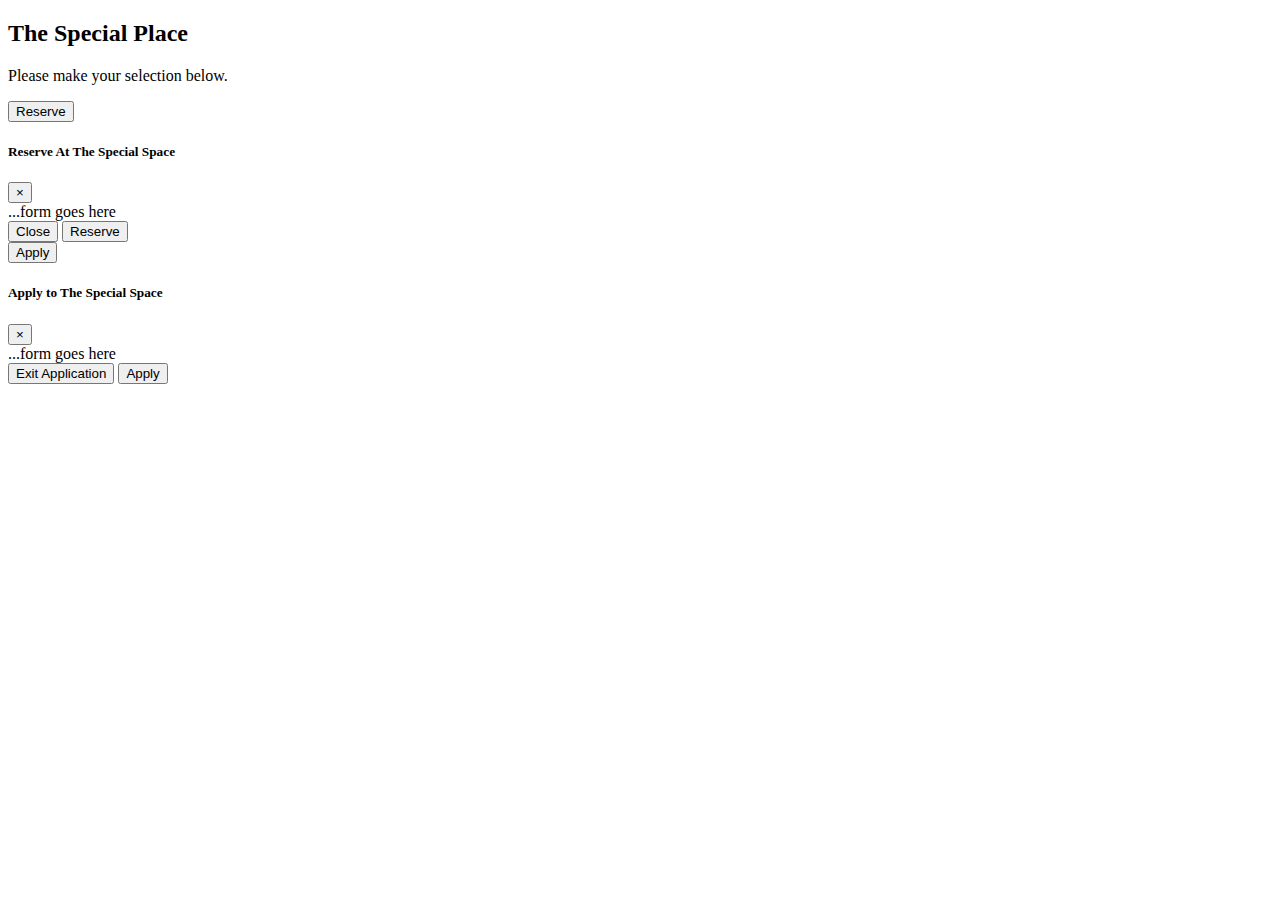
==== index.html @ 450bccdc "Updating Files" ====
<!doctype html>
<html lang="en">
  <head>
    <!--Required meta tags-->
    <meta charset="utf-8">
    <meta name="viewport" content="width=device-width, initial-scale=1, shrink-to-fit=no">

    <!--Bootstrap CSS-->
    <link rel="stylesheet" href="https://stackpath.boostrapcdn.com/bootstrap/4.5.0/css/bootstrap.min.css" integrity="sha384-9aIt2nRpC12Uk9gS9baDl411NQApFmC26EwAOH8WgZl5MYYxFfc+NcPb1dKGj7Sk" crossorigin="anonymous"> <!--/bootstrap CSS-->
    <title>The Special Space</title>
    <script src="https://code.jquery.com/jquery-3.5.1.slim.min.js" integrity="sha384-DfXdz2htPH0lsSSs5nCTpuj/zy4C+OGpamoFVy38MVBnE+IbbVYUew+OrCXaRkfj" crossorigin="anonymous"></script>
<script src="https://cdn.jsdelivr.net/npm/popper.js@1.16.0/dist/umd/popper.min.js" integrity="sha384-Q6E9RHvbIyZFJoft+2mJbHaEWldlvI9IOYy5n3zV9zzTtmI3UksdQRVvoxMfooAo" crossorigin="anonymous"></script>
<script src="https://stackpath.bootstrapcdn.com/bootstrap/4.5.0/js/bootstrap.min.js" integrity="sha384-OgVRvuATP1z7JjHLkuOU7Xw704+h835Lr+6QL9UvYjZE3Ipu6Tp75j7Bh/kR0JKI" crossorigin="anonymous"></script>
  </head>
  <body>
    <!-- header section -->
    <header>
      <div class="container text-center">
        <h2 class="display-1">The Special Place</h2>
        <p class="lead">Please make your selection below.</p>
      </div>
    </header>
<!-------------------Reserve-Form------------------------------------------------------------------------------>
    <!-- Button trigger modal for reservations -->
    <div class="mx-auto" style="width: 200px;">
<button type="button" class="btn btn-dark" data-toggle="modal" data-target="#reserveModal">
  Reserve
</button>
<!-- Reserve Modal -->
<div class="modal fade" id="reserveModal" tabindex="-1" role="dialog" aria-labelledby="reserveModalLabel" aria-hidden="true">
  <div class="modal-dialog">
    <div class="modal-content">
      <div class="modal-header">
        <h5 class="modal-title" id="reserveModalLabel">Reserve At The Special Space</h5>
        <button type="button" class="close" data-dismiss="modal" aria-label="Close">
          <span aria-hidden="true">&times;</span>
        </button>
      </div>
      <div class="modal-body">
        ...form goes here

      </div>
      <div class="modal-footer">
        <button type="button" class="btn btn-secondary" data-dismiss="modal">Close</button>
        <button type="button" class="btn btn-primary">Reserve</button>
      </div>
    </div>
  </div>
</div> 
<!-- /reserve modal -->
    <!----------Application-Form--------------------------------------------------------------------------->
    <!-- Button trigger application modal -->
<button type="button" class="btn btn-dark" data-toggle="modal" data-target="#applyModal">
  Apply
</button>
<!--application modal-->
<div class="modal fade" id="application-modal" tabindex="-1" role="dialog" aria-labelledby="appModal-label" aria-hidden="true">
  <div class="modal-dialog">
    <div class="modal-content">
      <div class="modal-header">
        <h5 class="modal-title" id="appModal-label">Apply to The Special Space</h5>
        <button type="button" class="close" data-dismiss="modal" aria-label="Close">
          <span aria-hidden="true">&times;</span>
        </button>
      </div>
      <div class="modal-body">
        ...form goes here
      </div>
      <div class="modal-footer">
        <button type="button" class="btn btn-secondary" data-dismiss="modal">Exit Application</button>
        <button type="button" class="btn btn-primary">Apply</button>
      </div>
    </div>
  </div>
</div>
 <!-- /application modal -->
  </body>
</html>
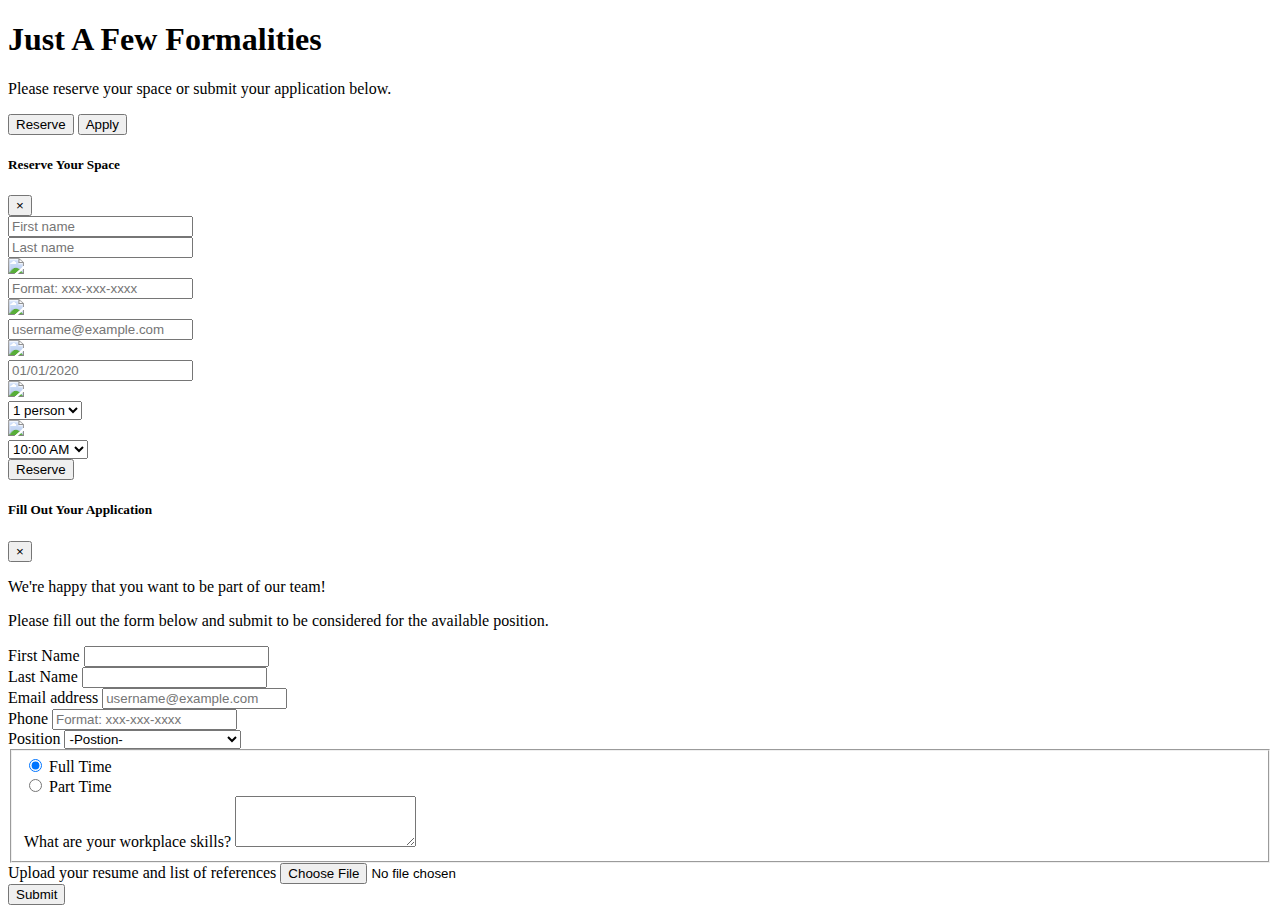
==== commit 5d95f620: "Updating Assignment Files" ====
--- a/index.html
+++ b/index.html
@@ -1,78 +1,248 @@
 <!doctype html>
 <html lang="en">
   <head>
-    <!--Required meta tags-->
+    <!-- Required meta tags -->
     <meta charset="utf-8">
     <meta name="viewport" content="width=device-width, initial-scale=1, shrink-to-fit=no">
 
-    <!--Bootstrap CSS-->
-    <link rel="stylesheet" href="https://stackpath.boostrapcdn.com/bootstrap/4.5.0/css/bootstrap.min.css" integrity="sha384-9aIt2nRpC12Uk9gS9baDl411NQApFmC26EwAOH8WgZl5MYYxFfc+NcPb1dKGj7Sk" crossorigin="anonymous"> <!--/bootstrap CSS-->
-    <title>The Special Space</title>
-    <script src="https://code.jquery.com/jquery-3.5.1.slim.min.js" integrity="sha384-DfXdz2htPH0lsSSs5nCTpuj/zy4C+OGpamoFVy38MVBnE+IbbVYUew+OrCXaRkfj" crossorigin="anonymous"></script>
-<script src="https://cdn.jsdelivr.net/npm/popper.js@1.16.0/dist/umd/popper.min.js" integrity="sha384-Q6E9RHvbIyZFJoft+2mJbHaEWldlvI9IOYy5n3zV9zzTtmI3UksdQRVvoxMfooAo" crossorigin="anonymous"></script>
-<script src="https://stackpath.bootstrapcdn.com/bootstrap/4.5.0/js/bootstrap.min.js" integrity="sha384-OgVRvuATP1z7JjHLkuOU7Xw704+h835Lr+6QL9UvYjZE3Ipu6Tp75j7Bh/kR0JKI" crossorigin="anonymous"></script>
+    <!-- Bootstrap CSS -->
+    <link rel="stylesheet" href="https://stackpath.bootstrapcdn.com/bootstrap/4.5.0/css/bootstrap.min.css" integrity="sha384-9aIt2nRpC12Uk9gS9baDl411NQApFmC26EwAOH8WgZl5MYYxFfc+NcPb1dKGj7Sk" crossorigin="anonymous">
+    <link rel="stylesheet" href="custom.css">
+    <title>Formalities</title>
   </head>
   <body>
-    <!-- header section -->
-    <header>
-      <div class="container text-center">
-        <h2 class="display-1">The Special Place</h2>
-        <p class="lead">Please make your selection below.</p>
-      </div>
-    </header>
-<!-------------------Reserve-Form------------------------------------------------------------------------------>
-    <!-- Button trigger modal for reservations -->
-    <div class="mx-auto" style="width: 200px;">
-<button type="button" class="btn btn-dark" data-toggle="modal" data-target="#reserveModal">
-  Reserve
-</button>
-<!-- Reserve Modal -->
-<div class="modal fade" id="reserveModal" tabindex="-1" role="dialog" aria-labelledby="reserveModalLabel" aria-hidden="true">
-  <div class="modal-dialog">
-    <div class="modal-content">
-      <div class="modal-header">
-        <h5 class="modal-title" id="reserveModalLabel">Reserve At The Special Space</h5>
-        <button type="button" class="close" data-dismiss="modal" aria-label="Close">
-          <span aria-hidden="true">&times;</span>
-        </button>
-      </div>
-      <div class="modal-body">
-        ...form goes here
-
-      </div>
-      <div class="modal-footer">
-        <button type="button" class="btn btn-secondary" data-dismiss="modal">Close</button>
-        <button type="button" class="btn btn-primary">Reserve</button>
-      </div>
-    </div>
-  </div>
-</div> 
-<!-- /reserve modal -->
-    <!----------Application-Form--------------------------------------------------------------------------->
-    <!-- Button trigger application modal -->
-<button type="button" class="btn btn-dark" data-toggle="modal" data-target="#applyModal">
-  Apply
-</button>
-<!--application modal-->
-<div class="modal fade" id="application-modal" tabindex="-1" role="dialog" aria-labelledby="appModal-label" aria-hidden="true">
-  <div class="modal-dialog">
-    <div class="modal-content">
-      <div class="modal-header">
-        <h5 class="modal-title" id="appModal-label">Apply to The Special Space</h5>
-        <button type="button" class="close" data-dismiss="modal" aria-label="Close">
-          <span aria-hidden="true">&times;</span>
-        </button>
-      </div>
-      <div class="modal-body">
-        ...form goes here
-      </div>
-      <div class="modal-footer">
-        <button type="button" class="btn btn-secondary" data-dismiss="modal">Exit Application</button>
-        <button type="button" class="btn btn-primary">Apply</button>
-      </div>
-    </div>
-  </div>
-</div>
- <!-- /application modal -->
+      <!-- Jumbotron -->
+    <div class="jumbotron jumbotron-fluid bg-dark text-white">
+        <div class="container-fluid text-center">
+        <h1 class="display-4">Just A Few Formalities</h1>
+        <p class="lead">Please reserve your space or submit your application below.</p> <!--/jumbotron-->
+ <!--------------------------------------------------------------------Modal Button Triggers------------------>
+
+<!--reserve button trigger modal-->
+<button type="button" class="btn btn-light" data-toggle="modal" data-target="#reserveModal">
+    Reserve
+  </button> <!--/reserve button trigger modal-->
+  <!-- apply button trigger modal -->
+  <button type="button" class="btn btn-light" data-toggle="modal" data-target="#applyModal">
+    Apply
+  </button> <!--/apply button trigger modal-->
+      </div> <!--/container-->
+    </div> <!--/jumbotron-->
+    <!------------------------------------------------------------------------Modals----------------------->
+
+    <!--Reservation Modal-->
+    <div class="modal fade" id="reserveModal" tabindex="-1" role="dialog" aria-labelledby="reserveModalLabel" aria-hidden="true">
+        <div class="modal-dialog">
+          <div class="modal-content">
+            <div class="modal-header text-dark">
+              <h5 class="modal-title" id="reserveModalLabel">Reserve Your Space</h5>
+              <button type="button" class="close" data-dismiss="modal" aria-label="Close">
+                <span aria-hidden="true">&times;</span>
+              </button>
+            </div>
+            <!--Reservation Form-->
+                <div class="modal-body">
+                    <form>
+                        <!-- Name Inputs -->
+                        <div class="form-row">
+                          <div class="col">
+                            <input type="text" class="form-control" placeholder="First name">
+                          </div>
+                          <div class="col">
+                            <input type="text" class="form-control" placeholder="Last name">
+                          </div>
+                        </div> <!--/name inputs-->
+                        <!--Phone Input-->
+                        <div class="input-group mb-3 mt-2">
+                            <div class="input-group-prepend">
+                              <span class="input-group-text" id="basic-addon1">
+                                  <img src="icons/phone.svg" class="img-thumbnail">
+                              </span>
+                            </div>
+                            <input type="text" class="form-control" placeholder="Format: xxx-xxx-xxxx" aria-label="Phone" aria-describedby="basic-addon1">
+                          </div> <!--/phone input-->
+                         <!--Email Input-->
+                         <div class="input-group mb-3 mt-2">
+                            <div class="input-group-prepend">
+                              <span class="input-group-text" id="basic-addon1">
+                                  <img src="icons/email.png" class="img-thumbnail">
+                              </span>
+                            </div>
+                            <input type="text" class="form-control" placeholder="username@example.com" aria-label="Email" aria-describedby="basic-addon1">
+                          </div> <!--/email input-->
+                             <!--Date Input-->
+                             <div class="input-group mb-3 mt-2">
+                                <div class="input-group-prepend">
+                                  <span class="input-group-text" id="basic-addon1">
+                                      <img src="icons/calendar.png" class="img-thumbnail">
+                                  </span>
+                                </div>
+                                <input type="text" class="form-control" placeholder="01/01/2020" aria-label="Date" aria-describedby="basic-addon1">
+                              </div> <!--/date input-->
+                            <!--Guest Input-->
+                            <div class="input-group mb-3 mt-2">
+                                <div class="input-group-prepend">
+                                  <span class="input-group-text" id="basic-addon1">
+                                      <img src="icons/person.svg" class="img-thumbnail">
+                                  </span>
+                                </div>
+                                <select id="inputState" class="form-control">
+                                  <option selected>1 person</option>
+                                  <option>2</option>
+                                  <option>3</option>
+                                  <option>4</option>
+                                  <option>5</option>
+                                  <option>6</option>
+                                  <option>7</option>
+                                  <option>8</option>
+                                  <option>9</option>
+                                  <option>10</option>
+                                  <option>11</option>
+                                  <option>12</option>
+                                  <option>13</option>
+                                  <option>14</option>
+                                  <option>15</option>
+                                  <option>16</option>
+                                  <option>17</option>
+                                  <option>18</option>
+                                  <option>19</option>
+                                  <option>20</option>
+                                </select> <!-- /guest input -->
+                              <!--Time Input-->
+                              <div class="input-group mb-3 mt-2">
+                                <div class="input-group-prepend">
+                                  <span class="input-group-text" id="basic-addon1">
+                                      <img src="icons/clock.svg" class="img-thumbnail">
+                                  </span>
+                                </div>
+                                <select id="inputState" class="form-control">
+                                  <option selected>10:00 AM</option>
+                                  <option>10:30 AM</option>
+                                  <option>11:00 AM</option>
+                                  <option>11:30 AM</option>
+                                  <option>12:00 PM</option>
+                                  <option>12:30 PM</option>
+                                  <option>01:00 PM</option>
+                                  <option>01:30 PM</option>
+                                  <option>02:00 PM</option>
+                                  <option>02:30 PM</option>
+                                  <option>03:00 PM</option>
+                                  <option>03:30 PM</option>
+                                  <option>04:00 PM</option>
+                                  <option>04:30 PM</option>
+                                  <option>05:00 PM</option>
+                                  <option>05:30 PM</option>
+                                  <option>06:00 PM</option>
+                                  <option>06:30 PM</option>
+                                  <option>07:00 PM</option>
+                                  <option>07:30 PM</option>
+                                  <option>08:00 PM</option>
+                                  <option>08:30 PM</option>
+                                  <option>09:00 PM</option>
+                                  <option>09:30 PM</option>
+                                  <option>10:00 PM</option>
+                                  <option>10:30 PM</option>
+                                  <option>11:00 PM</option>
+                                  <option>11:30 PM</option>
+                                  <option>00:00 AM</option>
+                                </select>
+                              </div>
+                              <!--/time input-->
+                            </div> <!--/container for guests and time input-->
+                      </form>
+                </div> <!--/reservation Form-->
+                <!--Modal Footer-->
+            <div class="modal-footer">
+              <button type="button" class="btn btn-outline-dark">Reserve</button>
+            </div> <!--/modal footer-->
+          </div>
+        </div>
+      </div>  <!--/reservation Modal-->
+
+    <!--Application Modal-->
+    <div class="modal fade" id="applyModal" tabindex="-1" role="dialog" aria-labelledby="applyModalLabel" aria-hidden="true">
+        <div class="modal-dialog">
+          <div class="modal-content">
+            <div class="modal-header">
+              <h5 class="modal-title" id="applyModalLabell">Fill Out Your Application</h5>
+              <button type="button" class="close" data-dismiss="modal" aria-label="Close">
+                <span aria-hidden="true">&times;</span>
+              </button>
+            </div>
+            <div class="modal-body">
+              <p class="text-center"> We're happy that you want to be part of our team!</p>
+              <p class="text-sm-left font-weight-lighter"> Please fill out the form below and submit to be considered for the available position.
+              </p>
+              <form>
+                <div class="form-row">
+                    <div class="form-group col-md-6">
+                      <label for="inputEmail4">First Name</label>
+                      <input type="text" class="form-control" id="inputFirstName">
+                    </div>
+                    <div class="form-group col-md-6">
+                      <label for="last-name">Last Name</label>
+                      <input type="password" class="form-control" id="inputLastName">
+                    </div>
+                    <div class="form-group col-md-6">
+                        <label for="email">Email address</label>
+                        <input type="email" class="form-control" id="inputEmail"
+                        placeholder="username@example.com">
+                      </div>
+                      <div class="form-group col-md-6">
+                        <label for="phone">Phone</label>
+                        <input type="text" class="form-control" id="inputPhone"
+                        placeholder="Format: xxx-xxx-xxxx">
+                      </div>
+                      <div class="form-group col-md-4">
+                        <label for="inputPosition">Position</label>
+                        <select id="inputPosition" class="form-control">
+                          <option selected>-Postion-</option>
+                          <option>Front-End Web Developer</option>
+                          <option>Back-End Web Developer</option>
+                          <option>Full Stack Web Developer</option>
+                        </select>
+                        <fieldset class="form-group">
+                            <div class="row">
+                              <legend class="col-form-label col-sm-2 pt-0"></legend>
+                              <div class="col-sm-10">
+                                <div class="form-check">
+                                  <input class="form-check-input" type="radio" name="gridRadios" id="gridRadios1" value="option1" checked>
+                                  <label class="form-check-label" for="gridRadios1">
+                                    Full Time
+                                  </label>
+                                </div>
+                                <div class="form-check">
+                                  <input class="form-check-input" type="radio" name="gridRadios" id="gridRadios2" value="option2">
+                                  <label class="form-check-label" for="gridRadios2">
+                                    Part Time
+                                  </label>
+                                </div>
+                                <div class="form-group mt-2">
+                                    <label for="skillsFormControlTextarea1">What are your workplace skills?</label>
+                                    <textarea class="form-control" id="skillsFormControlTextarea1" rows="3"></textarea>
+                                  </div>
+                              </div>
+                            </div>
+                          </fieldset>
+                      </div>
+                      <div class="form-group">
+                        <label for="uploadFormControlFile1">Upload your resume and list of references</label>
+                        <input type="file" class="form-control-file" id="uploadFormControlFile1">
+                      </div>
+                  </div>
+              </form>
+            </div>
+            <div class="modal-footer">
+              <button type="button" class="btn btn-outline-primary">Submit</button>
+            </div>
+          </div>
+        </div>
+      </div> <!--/application modal-->
+    
+    <!-- Optional JavaScript -->
+    <!-- jQuery first, then Popper.js, then Bootstrap JS -->
+    <script src="https://code.jquery.com/jquery-3.5.1.slim.min.js" integrity="sha384-DfXdz2htPH0lsSSs5nCTpuj/zy4C+OGpamoFVy38MVBnE+IbbVYUew+OrCXaRkfj" crossorigin="anonymous"></script>
+    <script src="https://cdn.jsdelivr.net/npm/popper.js@1.16.0/dist/umd/popper.min.js" integrity="sha384-Q6E9RHvbIyZFJoft+2mJbHaEWldlvI9IOYy5n3zV9zzTtmI3UksdQRVvoxMfooAo" crossorigin="anonymous"></script>
+    <script src="https://stackpath.bootstrapcdn.com/bootstrap/4.5.0/js/bootstrap.min.js" integrity="sha384-OgVRvuATP1z7JjHLkuOU7Xw704+h835Lr+6QL9UvYjZE3Ipu6Tp75j7Bh/kR0JKI" crossorigin="anonymous"></script>
   </body>
 </html>--- a/custom.css
+++ b/custom.css
@@ -0,0 +1,5 @@
+.img-thumbnail{
+    max-width: 1.5rem;
+    max-height: 1.5rem;
+    margin-right: 0rem;
+}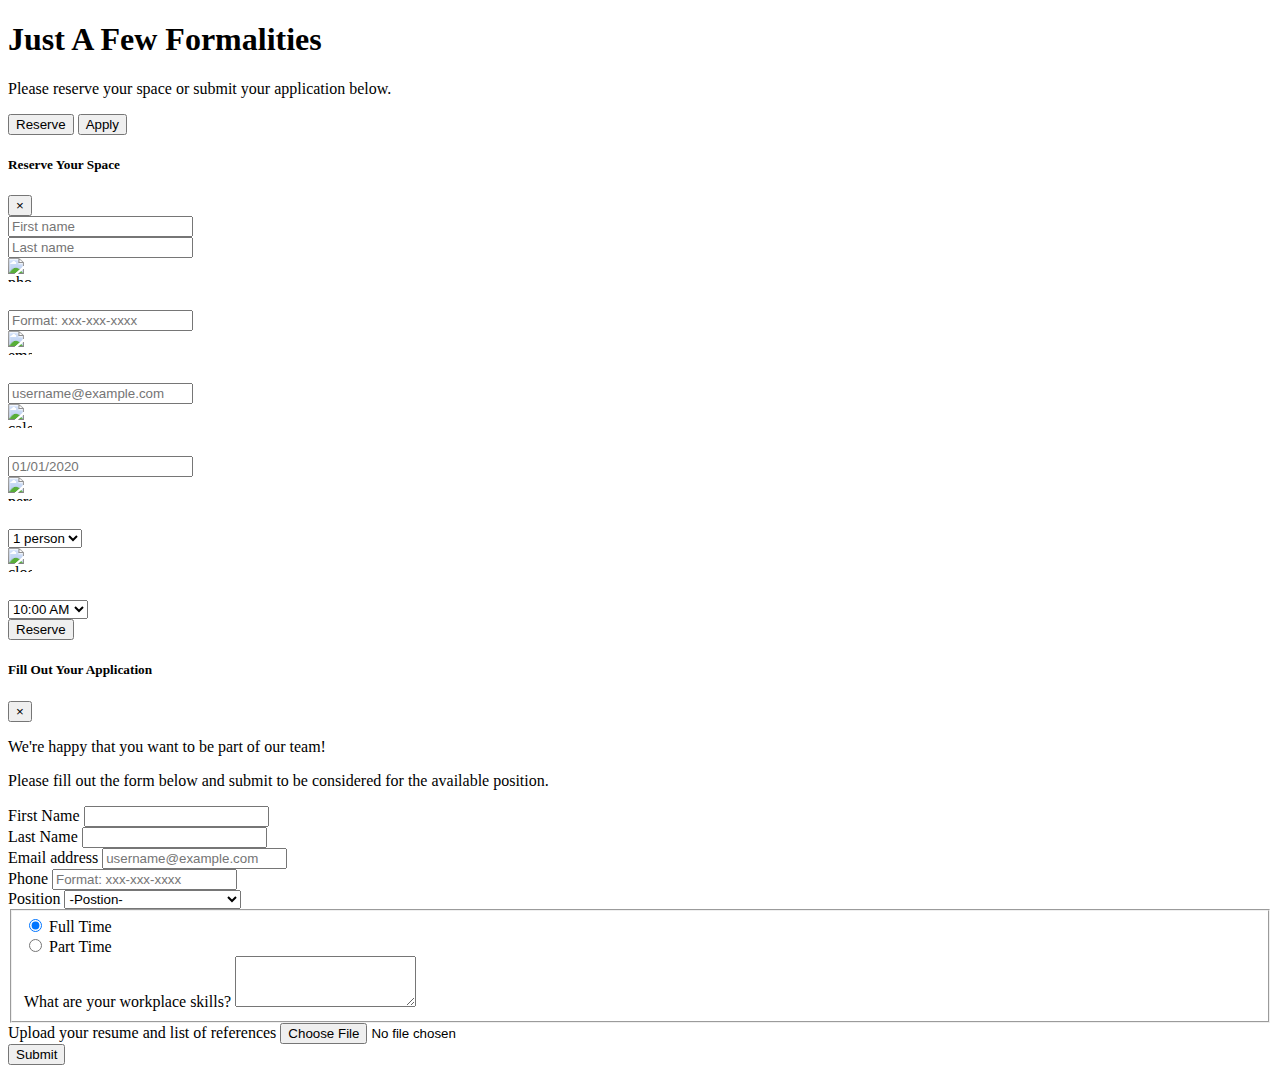
==== commit beb263db: "Added alt attributes to images" ====
--- a/index.html
+++ b/index.html
@@ -56,7 +56,7 @@
                         <div class="input-group mb-3 mt-2">
                             <div class="input-group-prepend">
                               <span class="input-group-text" id="basic-addon1">
-                                  <img src="icons/phone.svg" class="img-thumbnail">
+                                  <img src="icons/phone.svg" class="img-thumbnail" alt="phone icon">
                               </span>
                             </div>
                             <input type="text" class="form-control" placeholder="Format: xxx-xxx-xxxx" aria-label="Phone" aria-describedby="basic-addon1">
@@ -65,7 +65,7 @@
                          <div class="input-group mb-3 mt-2">
                             <div class="input-group-prepend">
                               <span class="input-group-text" id="basic-addon1">
-                                  <img src="icons/email.png" class="img-thumbnail">
+                                  <img src="icons/email.png" class="img-thumbnail" alt="email icon">
                               </span>
                             </div>
                             <input type="text" class="form-control" placeholder="username@example.com" aria-label="Email" aria-describedby="basic-addon1">
@@ -74,7 +74,7 @@
                              <div class="input-group mb-3 mt-2">
                                 <div class="input-group-prepend">
                                   <span class="input-group-text" id="basic-addon1">
-                                      <img src="icons/calendar.png" class="img-thumbnail">
+                                      <img src="icons/calendar.png" class="img-thumbnail" alt="calendar icon">
                                   </span>
                                 </div>
                                 <input type="text" class="form-control" placeholder="01/01/2020" aria-label="Date" aria-describedby="basic-addon1">
@@ -83,7 +83,7 @@
                             <div class="input-group mb-3 mt-2">
                                 <div class="input-group-prepend">
                                   <span class="input-group-text" id="basic-addon1">
-                                      <img src="icons/person.svg" class="img-thumbnail">
+                                      <img src="icons/person.svg" class="img-thumbnail" alt="person icon">
                                   </span>
                                 </div>
                                 <select id="inputState" class="form-control">
@@ -112,7 +112,7 @@
                               <div class="input-group mb-3 mt-2">
                                 <div class="input-group-prepend">
                                   <span class="input-group-text" id="basic-addon1">
-                                      <img src="icons/clock.svg" class="img-thumbnail">
+                                      <img src="icons/clock.svg" class="img-thumbnail" alt="clock icon">
                                   </span>
                                 </div>
                                 <select id="inputState" class="form-control">
